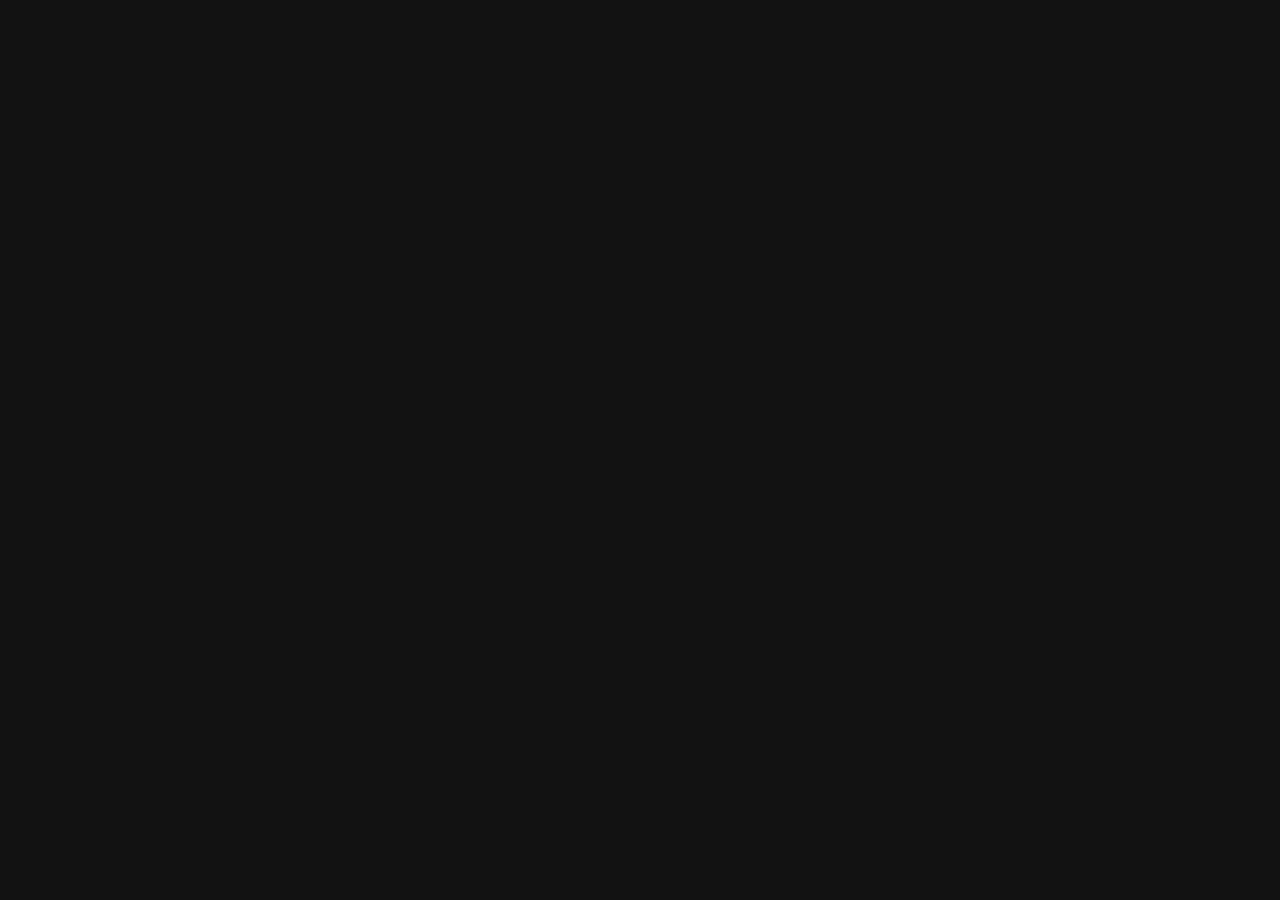
==== index.html @ 96b18c6b "xd" ====
<!DOCTYPE html>
<html lang="en">
  <head>
    <meta charset="UTF-8" />
    <meta name="viewport" content="width=device-width, initial-scale=1" />
    <link rel="stylesheet" href="/CSS/style1.css" />
    <title>GameVerse - Tu mundo de juegos</title>
    <script
      crossorigin
      src="https://unpkg.com/react@18/umd/react.development.js"
    ></script>
    <script
      crossorigin
      src="https://unpkg.com/react-dom@18/umd/react-dom.development.js"
    ></script>
    <script
      crossorigin
      src="https://unpkg.com/@babel/standalone/babel.min.js"
    ></script>
  </head>
  <body>
    <div id="root"></div>
    <script type="text/babel" src="js/scripts.js"></script>
    <script type="text/babel">
      const App = () => (
        <div>
          <Header />
          <MainContent />
          <Footer />
        </div>
      );

      const root = ReactDOM.createRoot(document.getElementById("root"));
      root.render(<App />);
    </script>
  </body>
</html>
---- CSS/style1.css ----
body {
  font-family: "Segoe UI", Tahoma, Geneva, Verdana, sans-serif;
  margin: 0;
  padding: 0;
  background-color: #111110;
  background-image: url("../FOTITOS/patronfondo.pngs");
  color: #ffffff;
}

.nav-buttons {
  display: flex;
  gap: 15px;
}

nav button {
  background-color: #f59bf7;
  color: white;
  border: solid 2px #f59bf7;
  padding: 10px 20px;
  font-size: 16px;
  font-weight: bold;
  border-radius: 10px;
  cursor: pointer;
  transition: background-color 0.3s ease;
}

.container {
  width: 80%;
  margin: 20px auto;
  overflow: hidden;
}

#main-img {
  width: 100%;
  height: auto;
  margin-bottom: 20px;
}

section {
  padding: 20px;
  border-bottom: 0.5px solid #ccc;
  background-color: rgba(0, 0, 0, 0.7);
  border-radius: 20px;
  margin-bottom: 20px;
}

h1,
h2 {
  color: #e2c7e4;
  text-align: center;
  text-shadow: 2px 2px 4px rgba(0, 0, 0, 0.7);
}

.titulo {
  background-color: rgba(0, 0, 0, 0.7);
  padding: 20px;
  border-radius: 20px;
  text-shadow: 2px 2px 4px rgba(0, 0, 0, 0.7);
  font-size: 36px;
  margin-top: 20px;
  margin-bottom: 20px;
  backdrop-filter: blur(10px);
}

p {
  line-height: 1.6;
  font-size: 18px;
  text-align: justify;
}

#products {
  display: grid;
  grid-template-columns: repeat(auto-fit, minmax(200px, 1fr));
  gap: 20px;
  text-align: center;
}

.product-card {
  padding: 10px;
  background-color: rgba(0, 0, 0, 0.7);
  border-radius: 10px;
  box-shadow: 10px rgba(0, 0, 0, 0.5);
  text-align: center;
}

.product-card img {
  width: 100%;
  max-width: 200px;
  height: auto;
  display: block;
  margin: 0 auto;
}

.product-card p {
  margin-top: 10px;
  font-size: 16px;
  color: #e2c7e4;
  text-align: center;
}

.imagenprincipal {
  width: 60%;
  height: auto;
  margin-bottom: 20px;
  display: block;
  margin-left: auto;
  margin-right: auto;
  border-radius: 10px;
  border: solid 5px #5e315f;
}

.letrarticulo {
  font-family: Arial, Helvetica, sans-serif;
  font-size: 20px;
  word-spacing: 2px;
  text-align: justify;
}

footer {
  background-color: #333;
  color: white;
  text-align: left;
  padding: 10px 50px;
  margin-top: 20px;
  font-size: 14px;
}

footer address {
  font-style: italic;
}

.Ps5s,
.Nintendos,
.Xboxs {
  border: solid 5px rgb(94, 49, 95);
}

.todos-productos {
  text-align: center;
  margin-top: 20px;
}

.todos-productos a {
  font-size: 24px;
  color: #f59bf7;
  text-decoration: none;
  border: solid 2px #f59bf7;
  padding: 10px 20px;
  border-radius: 10px;
  display: inline-block;
  transition: background-color 0.3s ease, color 0.3s ease;
  backdrop-filter: blur(100px);
}

.todos-productos a:hover {
  background-color: #f59bf7;
  color: #111110;
}

footer a {
  font-size: 25px;
  color: #e2c7e4;
  text-decoration: line;
  display: block;
  margin-bottom: 5px;
  text-align: center;
}

header {
  display: flex;
  justify-content: space-around;
  align-items: center;
  padding: 10px 10px;
  background-color: #444;
  color: #fff;
}

.header-logo {
  display: flex;
  align-items: center;
  background-color: #333;
  border-radius: 25px;
  padding: 15px 15px;
}

h1 {
  font-size: 24px;
  font-weight: bold;
  color: white;
  margin: 0;
}

.header-logo {
  display: flex;
  align-items: center;
}

.logo {
  width: 60px;
  height: 60px;
  border-radius: 30%;
  margin-right: 15px;
}

h1 {
  font-size: 26px;
  font-weight: bold;
}

/* Aplica flexbox en el contenedor principal */
body,
html {
  height: 100%;
  margin: 0;
  display: flex;
  flex-direction: column;
}

/* Haz que el contenido llene el espacio disponible */
main {
  flex: 1;
}

/* Estilo del footer */
footer {
  background-color: #333; /* Cambia el color según tu preferencia */
  color: #fff;
  text-align: center;
  padding: 10px;
}
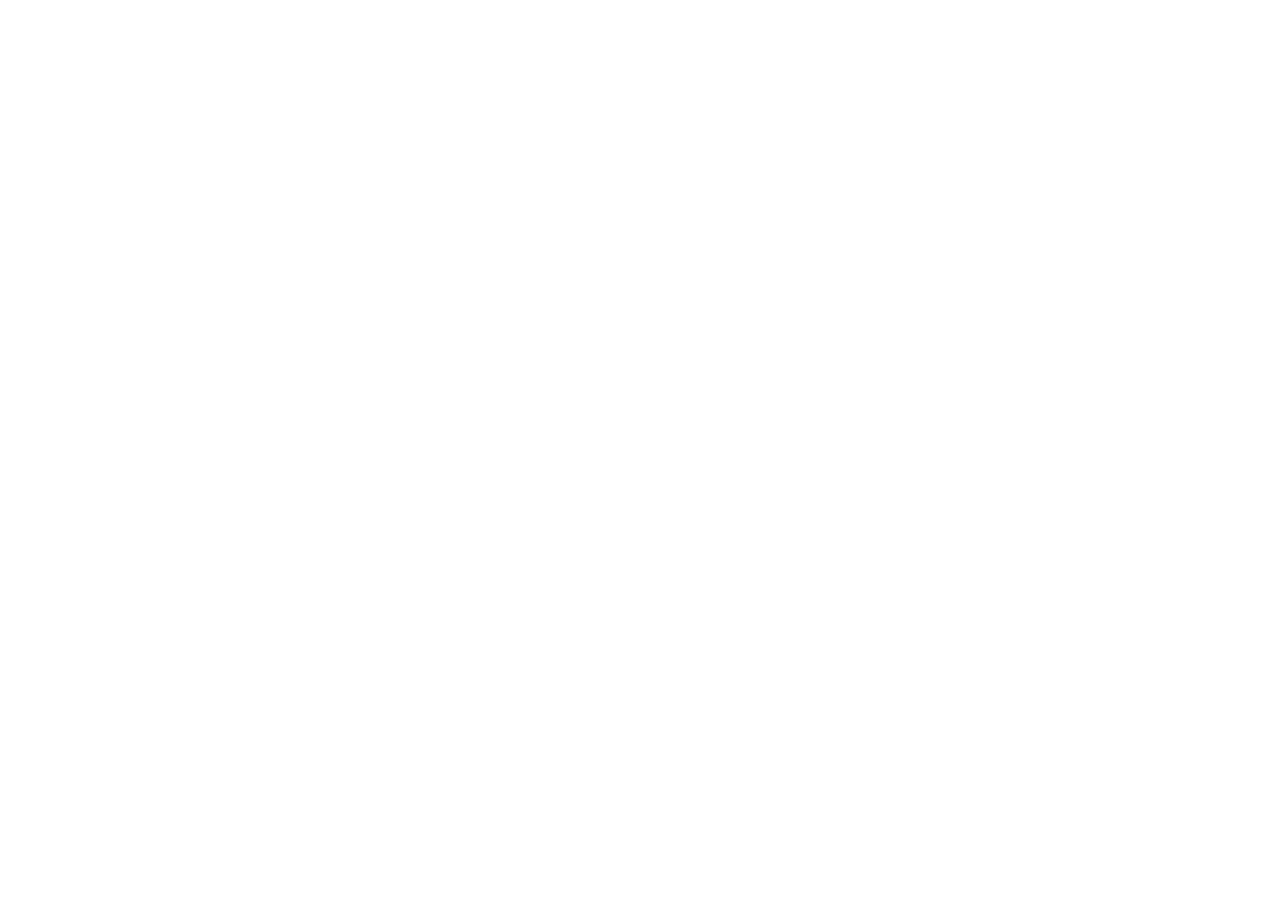
==== commit c03f6300: "xd" ====
--- a/index.html
+++ b/index.html
@@ -3,7 +3,7 @@
   <head>
     <meta charset="UTF-8" />
     <meta name="viewport" content="width=device-width, initial-scale=1" />
-    <link rel="stylesheet" href="/CSS/style1.css" />
+    <link rel="stylesheet" href="CSS/style1.css" />
     <title>GameVerse - Tu mundo de juegos</title>
     <script
       crossorigin
@@ -20,7 +20,7 @@
   </head>
   <body>
     <div id="root"></div>
-    <script type="text/babel" src="js/scripts.js"></script>
+    <script type="text/babel" src="JS/scripts.js"></script>
     <script type="text/babel">
       const App = () => (
         <div>
--- a/CSS/style1.css
+++ b/CSS/style1.css
@@ -1,10 +1,29 @@
-body {
-  font-family: "Segoe UI", Tahoma, Geneva, Verdana, sans-serif;
+:root {
+  --primary-color: #f59bf7;
+  --secondary-color: #e2c7e4;
+  --background-color: #111110;
+  --dark-bg-color: rgba(0, 0, 0, 0.7);
+  --light-bg-color: rgba(64, 64, 64, 0.8);
+  --font-family: "Segoe UI", Tahoma, Geneva, Verdana, sans-serif;
+  --font-size-base: 18px;
+  --font-size-large: 24px;
+  --font-size-xlarge: 32px;
+  --font-size-xxlarge: 45px;
+  --border-radius: 10px;
+  --box-shadow: 0 4px 20px rgba(0, 0, 0, 0.5);
+  --transition: 0.3s ease;
+}
+
+body,
+html {
+  height: 100%;
   margin: 0;
-  padding: 0;
-  background-color: #111110;
-  background-image: url("../FOTITOS/patronfondo.pngs");
-  color: #ffffff;
+  display: flex;
+  flex-direction: column;
+  font-family: var(--font-family);
+  background-color: var(--background-color);
+  background: url(" https://firebasestorage.googleapis.com/v0/b/imagenes-del-final.appspot.com/o/IMAGENES%20PRINCIPALES%2Fpatron.png?alt=media&token=ec9610ba-042c-4baf-bed1-bac8f9a8b277") center/cover no-repeat fixed;
+  backdrop-filter: blur(10px);
 }
 
 .nav-buttons {
@@ -13,15 +32,20 @@
 }
 
 nav button {
-  background-color: #f59bf7;
+  background-color: var(--primary-color);
   color: white;
-  border: solid 2px #f59bf7;
+  border: solid 2px var(--primary-color);
   padding: 10px 20px;
   font-size: 16px;
   font-weight: bold;
-  border-radius: 10px;
+  border-radius: var(--border-radius);
   cursor: pointer;
-  transition: background-color 0.3s ease;
+  transition: background-color var(--transition), box-shadow var(--transition);
+  box-shadow: 0 4px 8px rgba(0, 0, 0, 0.2);
+}
+
+nav button:hover {
+  box-shadow: 0 8px 16px rgba(0, 0, 0, 0.3);
 }
 
 .container {
@@ -39,33 +63,35 @@
 section {
   padding: 20px;
   border-bottom: 0.5px solid #ccc;
-  background-color: rgba(0, 0, 0, 0.7);
+  background-color: var(--dark-bg-color);
   border-radius: 20px;
   margin-bottom: 20px;
 }
 
 h1,
 h2 {
-  color: #e2c7e4;
+  color: var(--secondary-color);
   text-align: center;
   text-shadow: 2px 2px 4px rgba(0, 0, 0, 0.7);
 }
 
 .titulo {
-  background-color: rgba(0, 0, 0, 0.7);
+  background-color: var(--dark-bg-color);
   padding: 20px;
   border-radius: 20px;
   text-shadow: 2px 2px 4px rgba(0, 0, 0, 0.7);
   font-size: 36px;
-  margin-top: 20px;
-  margin-bottom: 20px;
+  margin: 20px 0;
   backdrop-filter: blur(10px);
 }
 
-p {
+p,
+.description-container p,
+.product-card p {
   line-height: 1.6;
-  font-size: 18px;
-  text-align: justify;
+  font-size: var(--font-size-base);
+  text-align: center;
+  margin-bottom: 15px;
 }
 
 #products {
@@ -77,10 +103,16 @@
 
 .product-card {
   padding: 10px;
-  background-color: rgba(0, 0, 0, 0.7);
-  border-radius: 10px;
+  background-color: var(--dark-bg-color);
+  border-radius: var(--border-radius);
   box-shadow: 10px rgba(0, 0, 0, 0.5);
   text-align: center;
+  transition: transform var(--transition), box-shadow var(--transition);
+}
+
+.product-card:hover {
+  transform: translateY(-5px);
+  box-shadow: 0 8px 16px rgba(0, 0, 0, 0.5);
 }
 
 .product-card img {
@@ -91,21 +123,12 @@
   margin: 0 auto;
 }
 
-.product-card p {
-  margin-top: 10px;
-  font-size: 16px;
-  color: #e2c7e4;
-  text-align: center;
-}
-
 .imagenprincipal {
   width: 60%;
   height: auto;
-  margin-bottom: 20px;
+  margin: 20px auto;
   display: block;
-  margin-left: auto;
-  margin-right: auto;
-  border-radius: 10px;
+  border-radius: var(--border-radius);
   border: solid 5px #5e315f;
 }
 
@@ -114,6 +137,7 @@
   font-size: 20px;
   word-spacing: 2px;
   text-align: justify;
+  color: #ffffff;
 }
 
 footer {
@@ -142,24 +166,27 @@
 
 .todos-productos a {
   font-size: 24px;
-  color: #f59bf7;
+  color: var(--primary-color);
   text-decoration: none;
-  border: solid 2px #f59bf7;
+  border: solid 2px var(--primary-color);
   padding: 10px 20px;
-  border-radius: 10px;
+  border-radius: var(--border-radius);
   display: inline-block;
-  transition: background-color 0.3s ease, color 0.3s ease;
+  transition: background-color var(--transition), color var(--transition),
+    box-shadow var(--transition);
   backdrop-filter: blur(100px);
+  box-shadow: 0 4px 8px rgba(0, 0, 0, 0.2);
 }
 
 .todos-productos a:hover {
-  background-color: #f59bf7;
-  color: #111110;
+  background-color: var(--primary-color);
+  color: var(--background-color);
+  box-shadow: 0 8px 16px rgba(0, 0, 0, 0.3);
 }
 
 footer a {
   font-size: 25px;
-  color: #e2c7e4;
+  color: var(--secondary-color);
   text-decoration: line;
   display: block;
   margin-bottom: 5px;
@@ -170,7 +197,7 @@
   display: flex;
   justify-content: space-around;
   align-items: center;
-  padding: 10px 10px;
+  padding: 10px;
   background-color: #444;
   color: #fff;
 }
@@ -180,19 +207,14 @@
   align-items: center;
   background-color: #333;
   border-radius: 25px;
-  padding: 15px 15px;
+  padding: 15px;
 }
 
 h1 {
-  font-size: 24px;
+  font-size: var(--font-size-large);
   font-weight: bold;
   color: white;
   margin: 0;
-}
-
-.header-logo {
-  display: flex;
-  align-items: center;
 }
 
 .logo {
@@ -202,29 +224,135 @@
   margin-right: 15px;
 }
 
-h1 {
-  font-size: 26px;
-  font-weight: bold;
-}
-
-/* Aplica flexbox en el contenedor principal */
-body,
-html {
-  height: 100%;
-  margin: 0;
-  display: flex;
-  flex-direction: column;
-}
-
-/* Haz que el contenido llene el espacio disponible */
 main {
   flex: 1;
 }
 
-/* Estilo del footer */
 footer {
-  background-color: #333; /* Cambia el color según tu preferencia */
+  background-color: #333;
   color: #fff;
   text-align: center;
   padding: 10px;
 }
+
+.description-container {
+  max-width: 900px;
+  margin: 50px auto;
+  padding: 40px;
+  background-color: var(--light-bg-color);
+  border-radius: 15px;
+  box-shadow: var(--box-shadow);
+  text-align: center;
+}
+
+.description-container h1 {
+  font-size: var(--font-size-xlarge);
+  color: var(--primary-color);
+  text-shadow: 2px 2px 5px rgba(0, 0, 0, 0.8);
+}
+
+.description-container h2 {
+  font-size: 28px;
+  color: var(--primary-color);
+  margin-top: 20px;
+  text-shadow: 2px 2px 4px rgba(0, 0, 0, 0.7);
+}
+
+.map-container {
+  display: flex;
+  justify-content: center;
+  align-items: center;
+  margin: 30px auto;
+  padding: 20px;
+  background-color: var(--dark-bg-color);
+  border-radius: 15px;
+  width: 90%;
+  max-width: 1000px;
+  box-shadow: var(--box-shadow);
+}
+
+.map-container iframe {
+  width: 100%;
+  max-width: 700px;
+  height: 400px;
+  border: 3px solid #5e315f;
+  border-radius: var(--border-radius);
+  box-shadow: 0 8px 16px rgba(0, 0, 0, 0.5);
+}
+
+.ubicacion-titulo {
+  font-size: var(--font-size-xxlarge);
+  color: var(--primary-color);
+  text-align: center;
+  margin-top: 20px;
+  text-shadow: 2px 2px 5px rgba(0, 0, 0, 0.7);
+}
+
+.welcome-title {
+  font-size: var(--font-size-xxlarge);
+  color: #800080;
+  text-align: center;
+  margin-bottom: 20px;
+  text-shadow: 2px 2px 8px rgba(0, 0, 0, 0.7);
+}
+
+.description-container h2 {
+  font-size: 28px;
+  color: #ffffff;
+  margin: 20px 0;
+  text-shadow: 1px 1px 4px rgba(0, 0, 0, 0.5);
+}
+
+.description-container p {
+  color: #e0e0e0;
+}
+
+.textito {
+  color: var(--primary-color);
+  text-align: center;
+  margin: 0 auto;
+  max-width: 80%;
+}
+
+.image-text-container {
+  text-align: center;
+}
+
+@media (max-width: 768px) {
+  .container {
+    padding: 10px;
+  }
+}
+
+@media (max-width: 768px) {
+  .container {
+    padding: 10px;
+  }
+
+  .header-logo {
+    flex-direction: column;
+    padding: 10px;
+  }
+
+  .logo {
+    margin-right: 0;
+    margin-bottom: 10px;
+  }
+
+  .nav-buttons {
+    flex-direction: column;
+    gap: 10px;
+  }
+
+  .product-card {
+    padding: 5px;
+  }
+
+  .price-discount-box {
+    padding: 5px;
+  }
+
+  .buy-button {
+    padding: 8px 10px;
+  }
+}
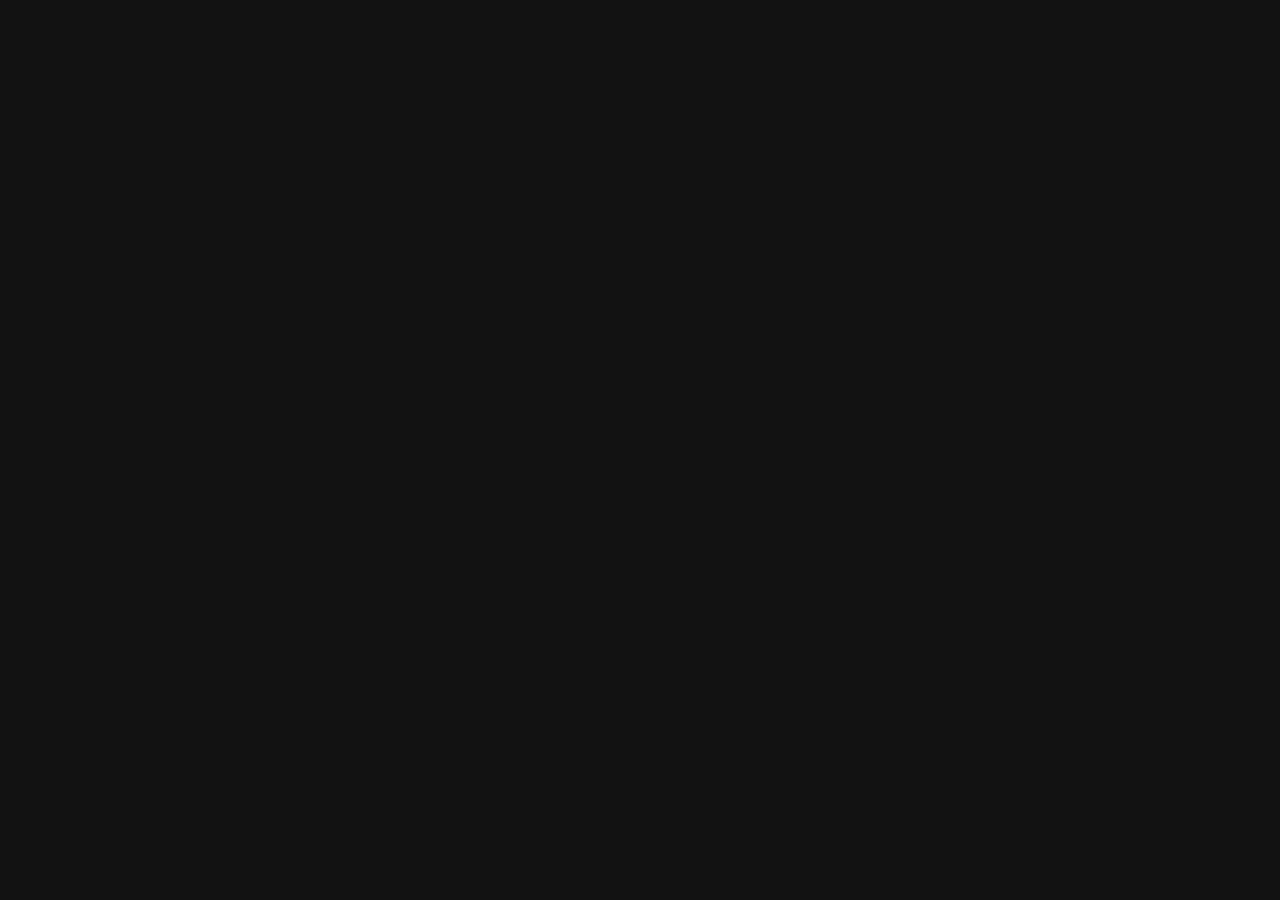
==== commit 69f95bb4: "xd" ====
--- a/index.html
+++ b/index.html
@@ -3,7 +3,7 @@
   <head>
     <meta charset="UTF-8" />
     <meta name="viewport" content="width=device-width, initial-scale=1" />
-    <link rel="stylesheet" href="CSS/style1.css" />
+    <link rel="stylesheet" href="/CSS/style3.css" />
     <title>GameVerse - Tu mundo de juegos</title>
     <script
       crossorigin
@@ -20,7 +20,7 @@
   </head>
   <body>
     <div id="root"></div>
-    <script type="text/babel" src="JS/scripts.js"></script>
+    <script type="text/babel" src="js/scripts.js"></script>
     <script type="text/babel">
       const App = () => (
         <div>
--- a/CSS/style3.css
+++ b/CSS/style3.css
@@ -0,0 +1,437 @@
+:root {
+  --primary-color: #f59bf7;
+  --secondary-color: #e2c7e4;
+  --background-color: #111110;
+  --dark-bg-color: rgba(0, 0, 0, 0.7);
+  --light-bg-color: rgba(64, 64, 64, 0.8);
+  --font-family: "Segoe UI", Tahoma, Geneva, Verdana, sans-serif;
+  --font-size-base: 18px;
+  --font-size-large: 24px;
+  --font-size-xlarge: 32px;
+  --font-size-xxlarge: 45px;
+  --border-radius: 10px;
+  --box-shadow: 0 4px 20px rgba(0, 0, 0, 0.5);
+  --transition: 0.3s ease;
+}
+
+body,
+html {
+  height: 100%;
+  margin: 0;
+  padding: 0;
+  display: flex;
+  flex-direction: column;
+  font-family: var(--font-family);
+  background-color: var(--background-color);
+  background-image: url("https://firebasestorage.googleapis.com/v0/b/imagenes-del-final.appspot.com/o/IMAGENES%20PRINCIPALES%2Fpatron.png?alt=media&token=ec9610ba-042c-4baf-bed1-bac8f9a8b277");
+  background-size: cover;
+  background-position: center;
+  background-repeat: no-repeat;
+  background-attachment: fixed;
+  backdrop-filter: blur(10px);
+  color: #ffffff;
+}
+
+h1,
+h2 {
+  color: var(--secondary-color);
+  text-align: center;
+  text-shadow: 2px 2px 4px rgba(0, 0, 0, 0.7);
+}
+
+h1 {
+  font-size: var(--font-size-large);
+  font-weight: bold;
+  margin: 0;
+}
+
+.nav-buttons {
+  display: flex;
+  gap: 15px;
+  flex-wrap: wrap;
+  justify-content: center;
+  margin-top: 20px;
+}
+
+nav button,
+#categories button {
+  background-color: var(--primary-color);
+  color: white;
+  border: solid 2px var(--primary-color);
+  padding: 10px 20px;
+  font-size: 16px;
+  font-weight: bold;
+  border-radius: var(--border-radius);
+  cursor: pointer;
+  transition: background-color var(--transition), box-shadow var(--transition);
+  box-shadow: 0 4px 8px rgba(0, 0, 0, 0.2);
+  margin: 10px;
+}
+
+nav button:hover,
+#categories button:hover {
+  background-color: var(--secondary-color);
+  box-shadow: 0 8px 16px rgba(0, 0, 0, 0.3);
+}
+
+.nav-buttons a {
+  text-decoration: none;
+}
+
+.container {
+  width: 80%;
+  margin: 20px auto;
+  overflow: hidden;
+}
+
+@media (max-width: 768px) {
+  .container {
+    padding: 10px;
+  }
+}
+
+#main-img,
+.imagenprincipal {
+  width: 100%;
+  height: auto;
+  margin-bottom: 20px;
+  display: block;
+  border-radius: var(--border-radius);
+}
+
+.imagenprincipal {
+  width: 60%;
+  margin-left: auto;
+  margin-right: auto;
+  border: solid 5px #5e315f;
+}
+
+section {
+  padding: 20px;
+  border-bottom: 0.5px solid #ccc;
+  background-color: var(--dark-bg-color);
+  border-radius: 20px;
+  margin-bottom: 20px;
+}
+
+.titulo {
+  background-color: var(--dark-bg-color);
+  padding: 20px;
+  border-radius: 20px;
+  font-size: 36px;
+  margin: 20px 0;
+  backdrop-filter: blur(10px);
+  text-shadow: 2px 2px 4px rgba(0, 0, 0, 0.7);
+}
+
+p,
+.description-container p,
+.product-card p {
+  line-height: 1.6;
+  font-size: var(--font-size-base);
+  margin-bottom: 15px;
+  color: #e0e0e0;
+}
+
+.letrarticulo {
+  font-family: Arial, Helvetica, sans-serif;
+  font-size: 20px;
+  word-spacing: 2px;
+  text-align: justify;
+}
+
+.description-container {
+  max-width: 900px;
+  margin: 50px auto;
+  padding: 40px;
+  background-color: var(--light-bg-color);
+  border-radius: 15px;
+  box-shadow: var(--box-shadow);
+  text-align: center;
+}
+
+.description-container h1 {
+  font-size: var(--font-size-xlarge);
+  color: var(--primary-color);
+  text-shadow: 2px 2px 5px rgba(0, 0, 0, 0.8);
+}
+
+.description-container h2 {
+  font-size: 28px;
+  color: #ffffff;
+  margin: 20px 0;
+  text-shadow: 1px 1px 4px rgba(0, 0, 0, 0.5);
+}
+
+.image-text-container {
+  text-align: center;
+}
+
+#products,
+#game-list {
+  display: grid;
+  grid-template-columns: repeat(auto-fit, minmax(200px, 1fr));
+  gap: 20px;
+  text-align: center;
+  padding: 20px;
+}
+
+.product-card,
+.game-card {
+  padding: 10px;
+  background-color: var(--dark-bg-color);
+  border-radius: var(--border-radius);
+  box-shadow: 10px rgba(0, 0, 0, 0.5);
+  transition: transform var(--transition), box-shadow var(--transition);
+  cursor: pointer;
+}
+
+.product-card:hover,
+.game-card:hover {
+  transform: translateY(-5px);
+  box-shadow: 0 8px 16px rgba(0, 0, 0, 0.5);
+}
+
+.product-card img,
+.game-card img {
+  width: 100%;
+  max-width: 200px;
+  height: auto;
+  margin: 0 auto;
+  border-radius: var(--border-radius);
+}
+
+.product-card p,
+.game-card h3 {
+  margin-top: 10px;
+  font-size: 16px;
+  color: var(--secondary-color);
+}
+
+.game-card h3 {
+  font-size: 18px;
+}
+
+.details p {
+  font-size: 14px;
+  color: #ccc;
+}
+
+.price-discount-box {
+  background-color: #444;
+  color: #fff;
+  padding: 10px;
+  border-radius: var(--border-radius);
+  margin-top: 10px;
+}
+
+.price-discount-box p {
+  margin: 5px 0;
+}
+
+.buy-button {
+  background-color: #66b3ff;
+  color: white;
+  border: none;
+  padding: 10px 15px;
+  border-radius: 5px;
+  cursor: pointer;
+  transition: background-color var(--transition);
+}
+
+.buy-button:hover {
+  background-color: #a95fb0;
+}
+
+footer {
+  background-color: #333;
+  color: white;
+  text-align: left;
+  padding: 10px 50px;
+  margin-top: 20px;
+  font-size: 14px;
+}
+
+footer address {
+  font-style: italic;
+}
+
+footer a {
+  font-size: 25px;
+  color: var(--secondary-color);
+  text-decoration: none;
+  display: block;
+  margin-bottom: 5px;
+  text-align: center;
+}
+
+header {
+  display: flex;
+  justify-content: space-around;
+  align-items: center;
+  padding: 20px;
+  background-color: #444;
+  color: #fff;
+  box-shadow: 0 4px 8px rgba(0, 0, 0, 0.1);
+  border-bottom: 2px solid #333;
+}
+
+.header-logo {
+  display: flex;
+  align-items: center;
+  background-color: #333;
+  border-radius: 25px;
+  padding: 15px;
+  margin-right: 20px;
+}
+
+.logo {
+  width: 60px;
+  height: 60px;
+  border-radius: 50%;
+  margin-right: 15px;
+  margin-bottom: 10px;
+}
+
+.modal {
+  position: fixed;
+  top: 0;
+  left: 0;
+  width: 100%;
+  height: 100%;
+  background-color: rgba(0, 0, 0, 0.8);
+  display: flex;
+  justify-content: center;
+  align-items: center;
+  z-index: 1000;
+  overflow: hidden;
+}
+
+.modal-content {
+  background-color: #444;
+  padding: 20px;
+  border-radius: var(--border-radius);
+  max-width: 500px;
+  width: 90%;
+  text-align: center;
+  position: relative;
+  display: flex;
+  flex-direction: column;
+  align-items: center;
+  box-shadow: var(--box-shadow);
+}
+
+.modal-image {
+  width: 100%;
+  max-width: 300px;
+  height: auto;
+  border-radius: var(--border-radius);
+  margin-bottom: 15px;
+}
+
+.close {
+  position: absolute;
+  top: 10px;
+  right: 10px;
+  color: #bbb;
+  font-size: 24px;
+  cursor: pointer;
+  transition: color var(--transition);
+}
+
+.close:hover {
+  color: #fff;
+}
+
+.modal-content h3,
+.modal-content p {
+  color: #fff;
+  margin: 10px 0;
+}
+
+.Ps5s,
+.Nintendos,
+.Xboxs {
+  border: solid 5px rgb(94, 49, 95);
+}
+
+.todos-productos {
+  text-align: center;
+  margin-top: 20px;
+}
+
+.todos-productos a {
+  font-size: 24px;
+  color: var(--primary-color);
+  text-decoration: none;
+  border: solid 2px var(--primary-color);
+  padding: 10px 20px;
+  border-radius: var(--border-radius);
+  display: inline-block;
+  transition: background-color var(--transition), color var(--transition),
+    box-shadow var(--transition);
+  backdrop-filter: blur(100px);
+  box-shadow: 0 4px 8px rgba(0, 0, 0, 0.2);
+}
+
+.todos-productos a:hover {
+  background-color: var(--primary-color);
+  color: var(--background-color);
+  box-shadow: 0 8px 16px rgba(0, 0, 0, 0.3);
+}
+
+@media (max-width: 768px) {
+  .container {
+    padding: 10px;
+  }
+
+  .header-logo {
+    flex-direction: column;
+    padding: 10px;
+    margin-right: 0;
+  }
+
+  .logo {
+    margin-right: 0;
+    margin-bottom: 10px;
+  }
+
+  .nav-buttons {
+    flex-direction: column;
+    gap: 10px;
+  }
+
+  .product-card {
+    padding: 5px;
+  }
+
+  .price-discount-box {
+    padding: 5px;
+  }
+
+  .buy-button {
+    padding: 8px 10px;
+  }
+}
+
+.map-container {
+  display: flex;
+  justify-content: center;
+  align-items: center;
+  margin: 30px auto;
+  padding: 20px;
+  background-color: var(--dark-bg-color);
+  border-radius: 15px;
+  width: 90%;
+  max-width: 1000px;
+  box-shadow: var(--box-shadow);
+}
+
+.map-container iframe {
+  width: 100%;
+  max-width: 700px;
+  height: 400px;
+  border: 3px solid #5e315f;
+  border-radius: var(--border-radius);
+  box-shadow: 0 8px 16px rgba(0, 0, 0, 0.5);
+}
